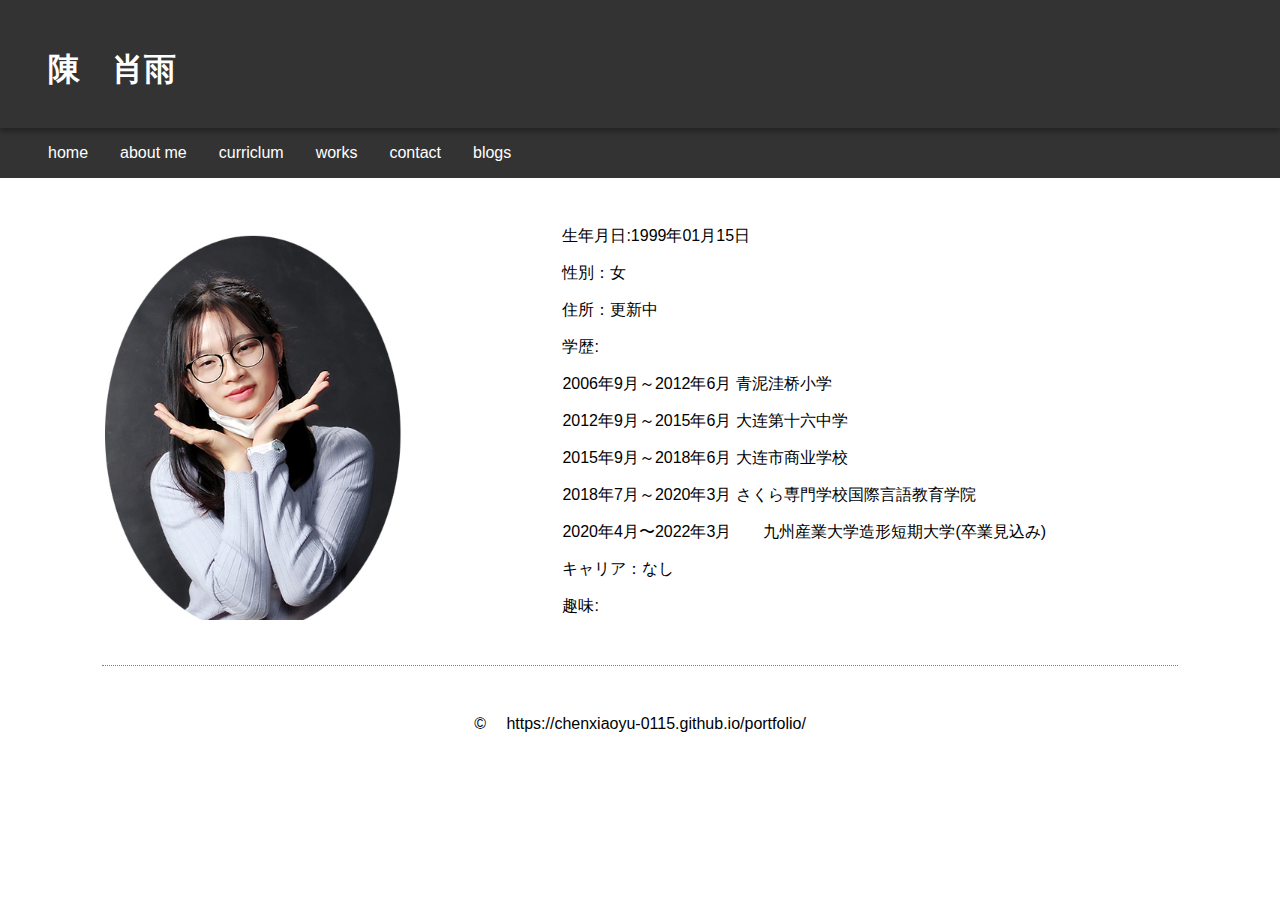
==== about.html @ d2cdfb41 "Add files via upload" ====
<!DOCTYPE html>
<html lang="ja">

<head>
   <meta charset="UTF-8">
   <meta name="viewport" content="width=device-width">
   <link rel="stylesheet" type="text/css"  href="style.css">
   <title>Sample Site</title>
</head>
<body>
    <header>
      <h1>     陳　肖雨</h1>
    </header>

    <nav>
      <ul>
        <li><a href="index.html" >home</a></li>
        <li><a href="about.html">about me</a></li>
        <li><a href="curriclum-production.html">curriclum</a></li>
        <li><a href="works.html">works</a></li>
        <li><a href="contact.html">contact</a></li>
        <li><a href="blogs.html">blogs</a></li>
       </ul>
     </nav>

    <main>

      <section>
        <div class="about_box">

        <div class="aboutphoto">
          <img src="images/a.jpg" alt="">
        </div>

<div class="about_text">

                <p>生年月日:1999年01月15日<br>
                <p>性別：女<br>
                <p>住所：更新中<br>
                <p>学歴:

                      <p>2006年9月～2012年6月   青泥洼桥小学</p>
                      <p>2012年9月～2015年6月    大连第十六中学</p>
                      <p>2015年9月～2018年6月    大连市商业学校</p>
                      <p>2018年7月～2020年3月    さくら専門学校国際言語教育学院</p>
                      <p>2020年4月〜2022年3月　　九州産業大学造形短期大学(卒業見込み)</p>
                <p>キャリア：なし</p>
                <p>趣味:</p>

                </div>


                        </div>
</section>
</main>

<footer>
  &copy; 　https://chenxiaoyu-0115.github.io/portfolio/
</footer>
</body>
</html>
---- style.css ----
/******** Base **********/

* {
	margin: 0;
	padding: 0;
	list-style-type: none;
	text-decoration: none;
}

body {
	font-family: Tahoma, sans-serif;
}

a:hover{
  color: #88F;
}

img{
  width: 100%;
}


header {
  position:relative;
  height: 8rem;
  background: #333;
  box-shadow: 0 4px 0.3125rem rgba(0,0,0,.3);
}

header h1{
  position: absolute;
  top: 3rem;
  left: 3rem;
  font-size: 2rem;
  color: white;
}

nav {
  padding: 1rem 3rem ;
  background: #333;
}

    nav ul{
      display: flex;
      flex-direction: row;
    }

    nav ul li{
      margin-right: 2rem;
    }

    nav ul li a {
      color: white;
    }

main {
  width: 84%;
  max-width: 1280px;
  margin: 3rem auto 3rem auto;
  padding-bottom: 2rem;
  border-bottom: 1px dotted gray;
  display: flex;
  flex-wrap：wrap;
  justify-content:space-between;

}

    section{
      flex: 3;
      margin-right: 4rem;
    }

        article{
          margin-bottom: 2rem;
          line-height: 180%;
        }

        article h1{
          margin-bottom: 1rem;
        }

    aside{
      flex: 1;
    }

        aside h1{
          font-size: 1.2rem;
          margin-bottom: 1rem;
        }
        aside ul li{
          margin-bottom: 0.5rem;
        }

        aside ul li a{
          color: black;
        }

footer {
  width: 84%;
  max-width: 1280px;
  margin: 0 auto 5rem auto;
	text-align: center;
}


.about_box{
	width: 100vw;
	display: flex;
	position:relative;
		flex-wrap: wrap;
}

.aboutphoto{
	display: inline-block;
}

.aboutphoto img{
	width: 300px;
	border-bottom: 2rem;
}

.about_text{
	display: inline-block;
	margin-left: 10rem;
}

.about_text p{
	margin-bottom: 1rem;
}



#curriclum{
	background: url("images/5.jpg");
	background-size: cover;
	background-repeat:no-repeat;
	width: 100vw;
	height: auto;
}

#contact{
	background: url("images/ch.jpg");
	background-size: cover;
	background-repeat:no-repeat;
	width:100vw;
	height: auto;
}

#blogs{
	background: url("images/x.jpg");
	background-size: cover;
	background-repeat:no-repeat;
	width:200vw;
	height: auto;
}



/******** Gallery Style ********/


section#gallery {
  display: flex;
  flex-wrap: wrap;
  justify-content: space-around;
}

section#gallery article {
  width: 160px;
  margin-right: 1rem;
  margin-bottom: 3rem;
  line-height: 150%;
}

section#gallery article.video {
  width: 100%;
}

section#gallery article div{
  margin-bottom: 0.5rem;
}


/******* Smart Phone *******/

@media only screen and (max-width: 640px) {

  header{
    padding-top: 6rem;
  }

    header h1{
      position: static;
      text-align: center;
    }

  nav{
    padding: 0;
  }

  	nav ul {
  		flex-direction: column;
  	}

  	nav ul li {
      margin: 0;
  		padding: 1rem 0;
  		border-bottom: 1px solid gray;
      text-align: center;
  	}

  main {
    width: 90%;
    flex-direction: column;
  }

    section {
      margin-right: 0;
      border-bottom: 1px dotted gray;
      margin-bottom: 2rem;
    }

    section#gallery {
      display: block;
    }

    section#gallery article{
      width: 100%;
      margin: 0 auto 2rem auto;
    }


}
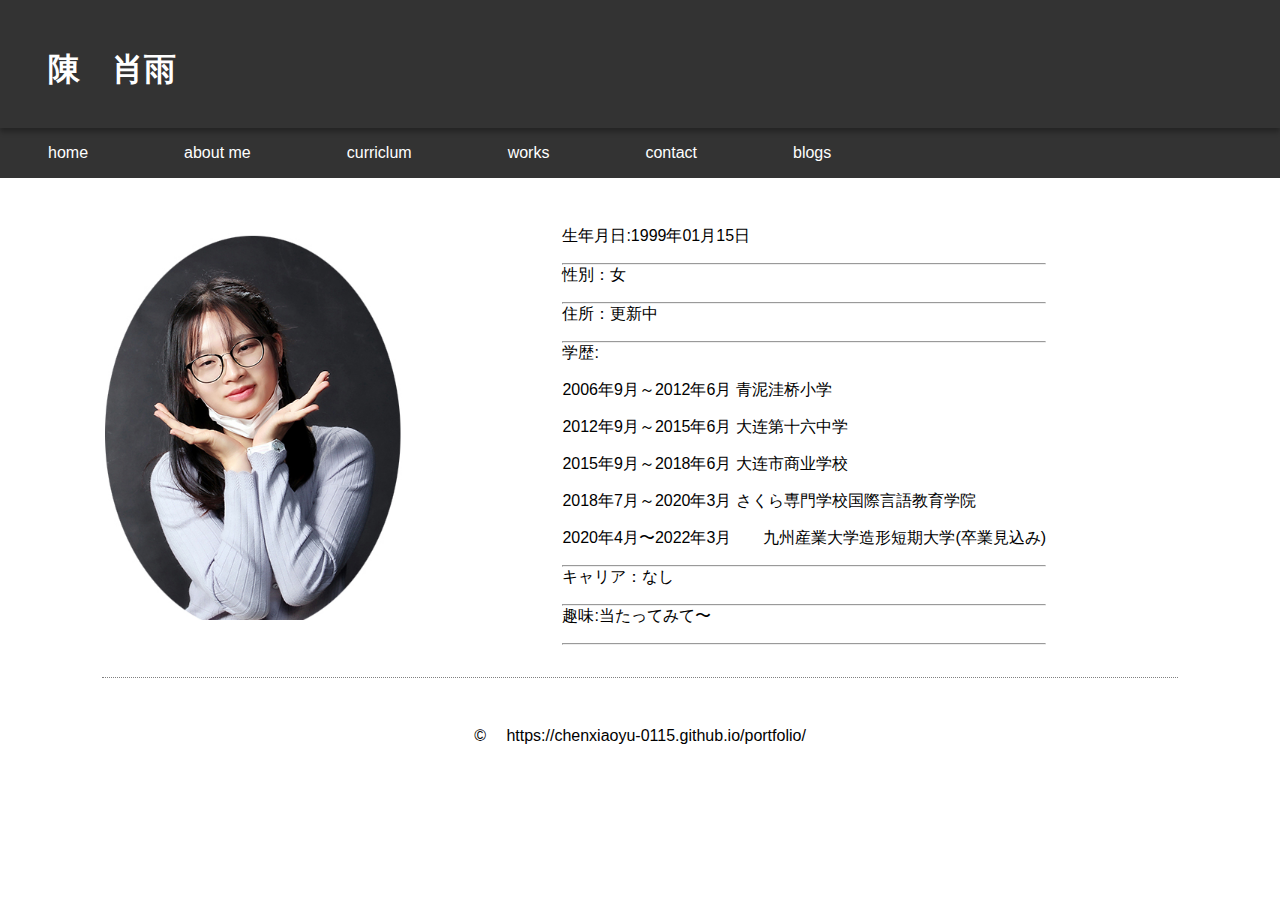
==== commit b5c64cd4: "Add files via upload" ====
--- a/about.html
+++ b/about.html
@@ -5,7 +5,7 @@
    <meta charset="UTF-8">
    <meta name="viewport" content="width=device-width">
    <link rel="stylesheet" type="text/css"  href="style.css">
-   <title>Sample Site</title>
+   <title>chenxiaoyu</title>
 </head>
 <body>
     <header>
@@ -35,8 +35,11 @@
 <div class="about_text">
 
                 <p>生年月日:1999年01月15日<br>
+                  <hr/>
                 <p>性別：女<br>
+                  <hr/>
                 <p>住所：更新中<br>
+                    <hr/>
                 <p>学歴:
 
                       <p>2006年9月～2012年6月   青泥洼桥小学</p>
@@ -44,10 +47,12 @@
                       <p>2015年9月～2018年6月    大连市商业学校</p>
                       <p>2018年7月～2020年3月    さくら専門学校国際言語教育学院</p>
                       <p>2020年4月〜2022年3月　　九州産業大学造形短期大学(卒業見込み)</p>
+                        <hr/>
                 <p>キャリア：なし</p>
-                <p>趣味:</p>
-
-                </div>
+                  <hr/>
+                <p>趣味:当たってみて〜</p>
+                  <hr/>
+                 </div>
 
 
                         </div>
--- a/style.css
+++ b/style.css
@@ -46,7 +46,7 @@
     }
 
     nav ul li{
-      margin-right: 2rem;
+      margin-right: 6rem;
     }
 
     nav ul li a {
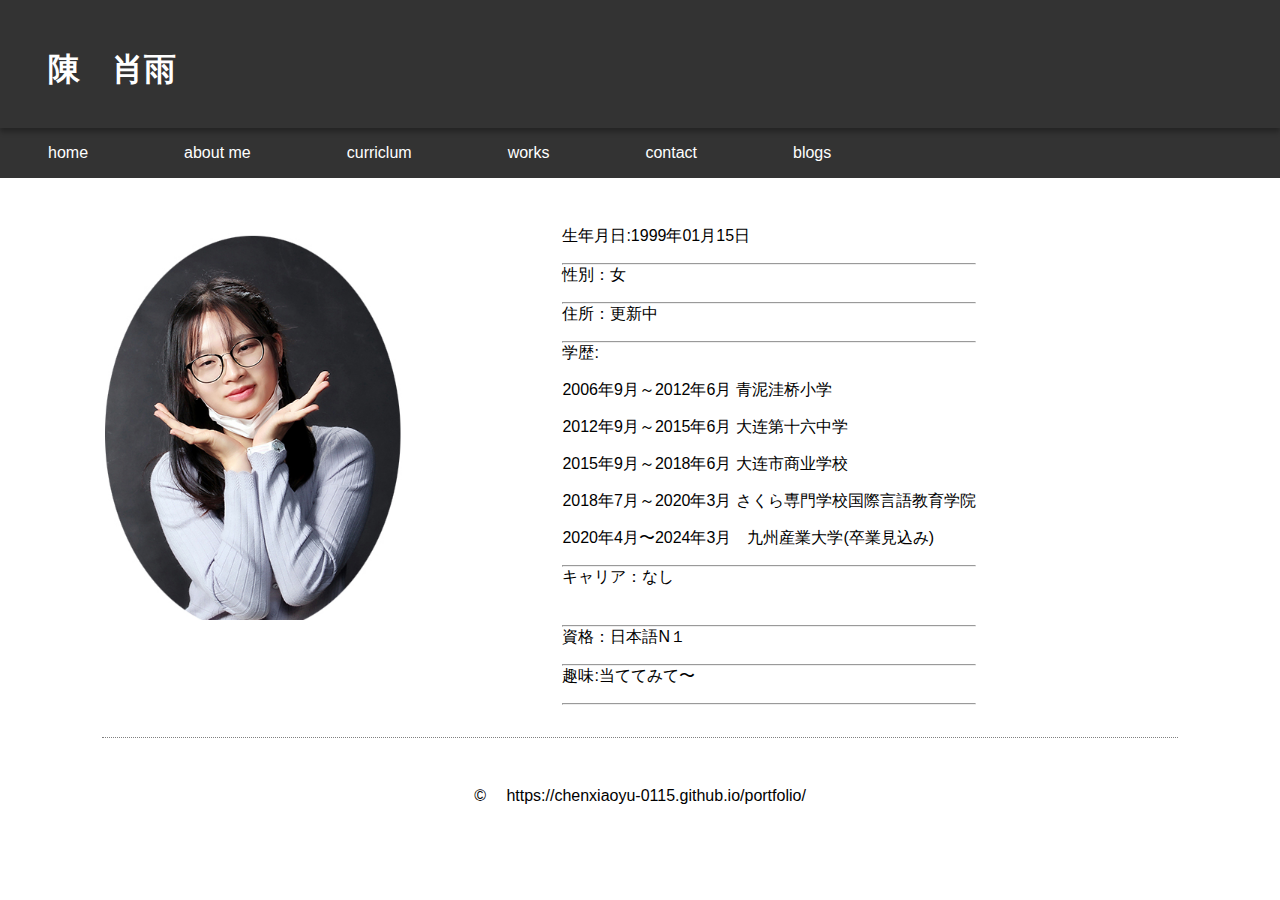
==== commit 9b4526a0: "Add files via upload" ====
--- a/about.html
+++ b/about.html
@@ -46,11 +46,15 @@
                       <p>2012年9月～2015年6月    大连第十六中学</p>
                       <p>2015年9月～2018年6月    大连市商业学校</p>
                       <p>2018年7月～2020年3月    さくら専門学校国際言語教育学院</p>
-                      <p>2020年4月〜2022年3月　　九州産業大学造形短期大学(卒業見込み)</p>
+                      <p>2020年4月〜2024年3月　九州産業大学(卒業見込み)</p>
+
                         <hr/>
                 <p>キャリア：なし</p>
+                　　　  <hr/>
+                <p>資格：日本語N１</p>
+
                   <hr/>
-                <p>趣味:当たってみて〜</p>
+                <p>趣味:当ててみて〜</p>
                   <hr/>
                  </div>
 
